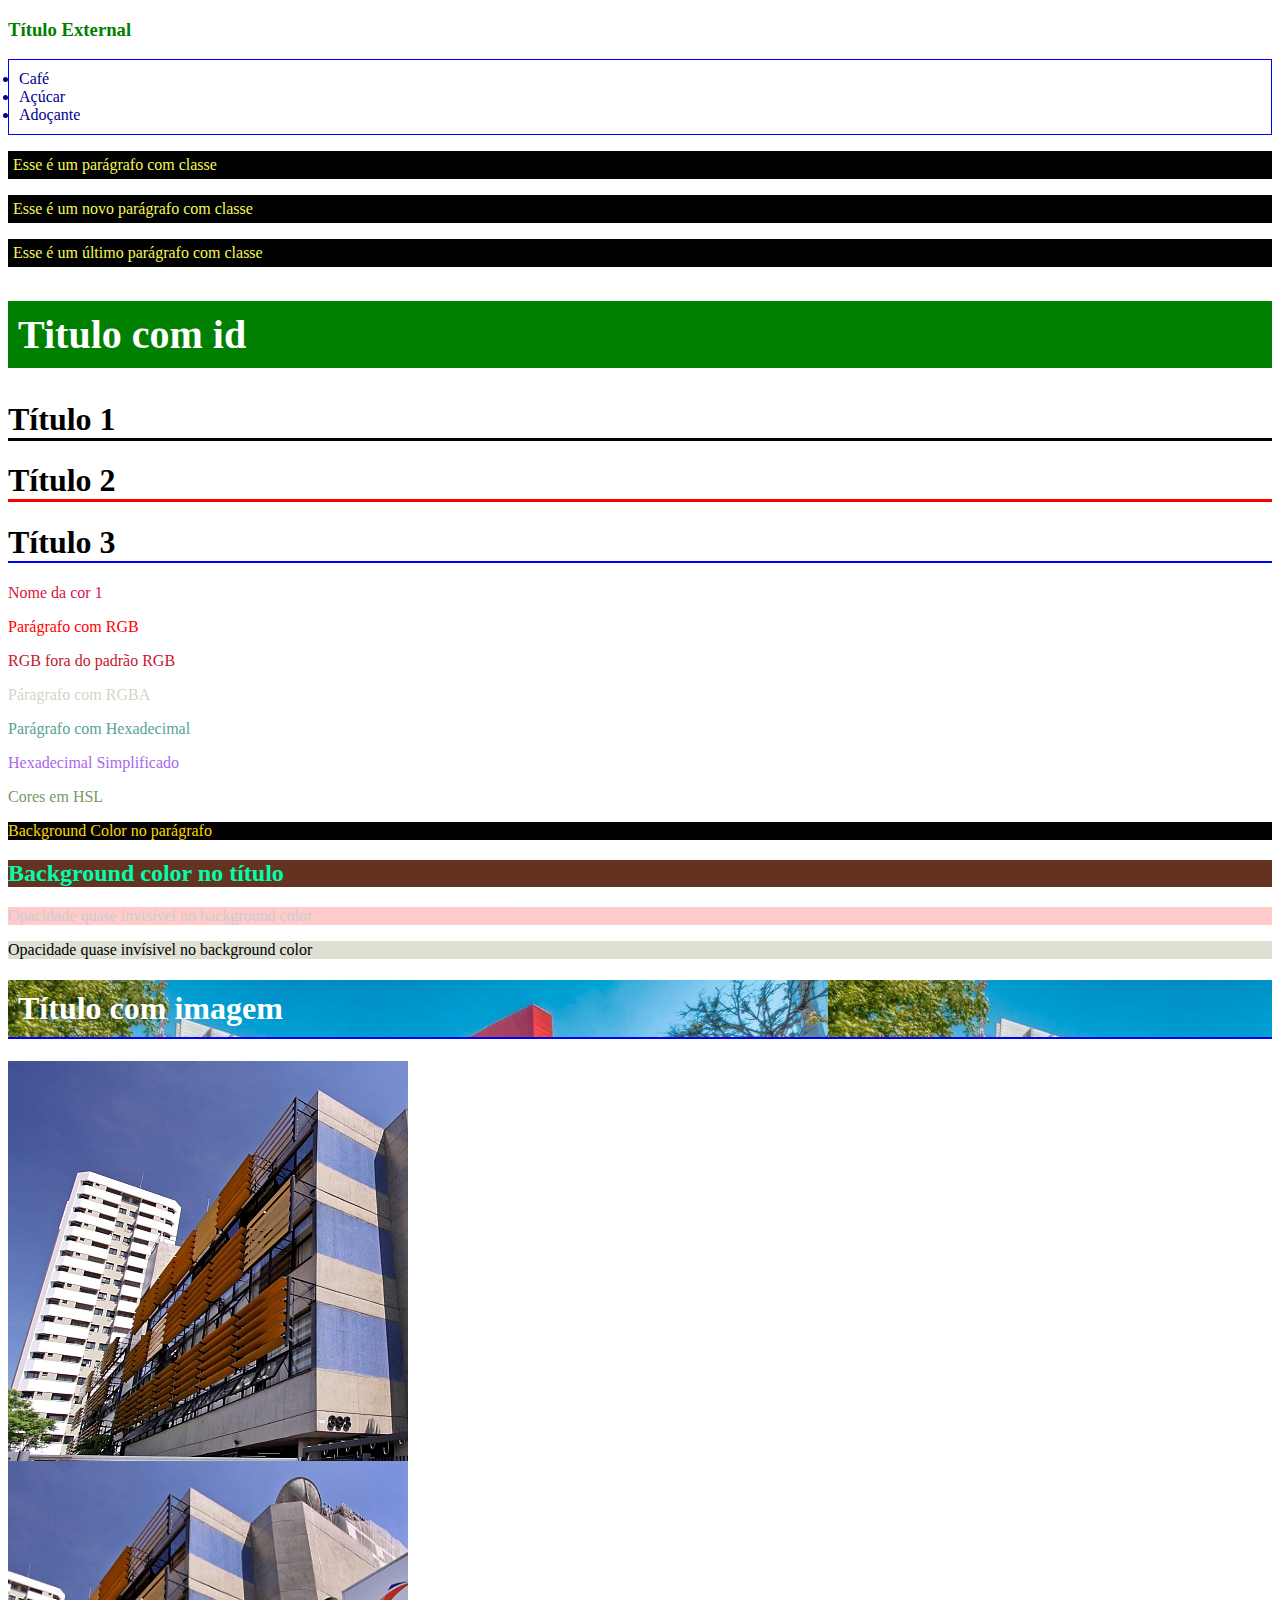
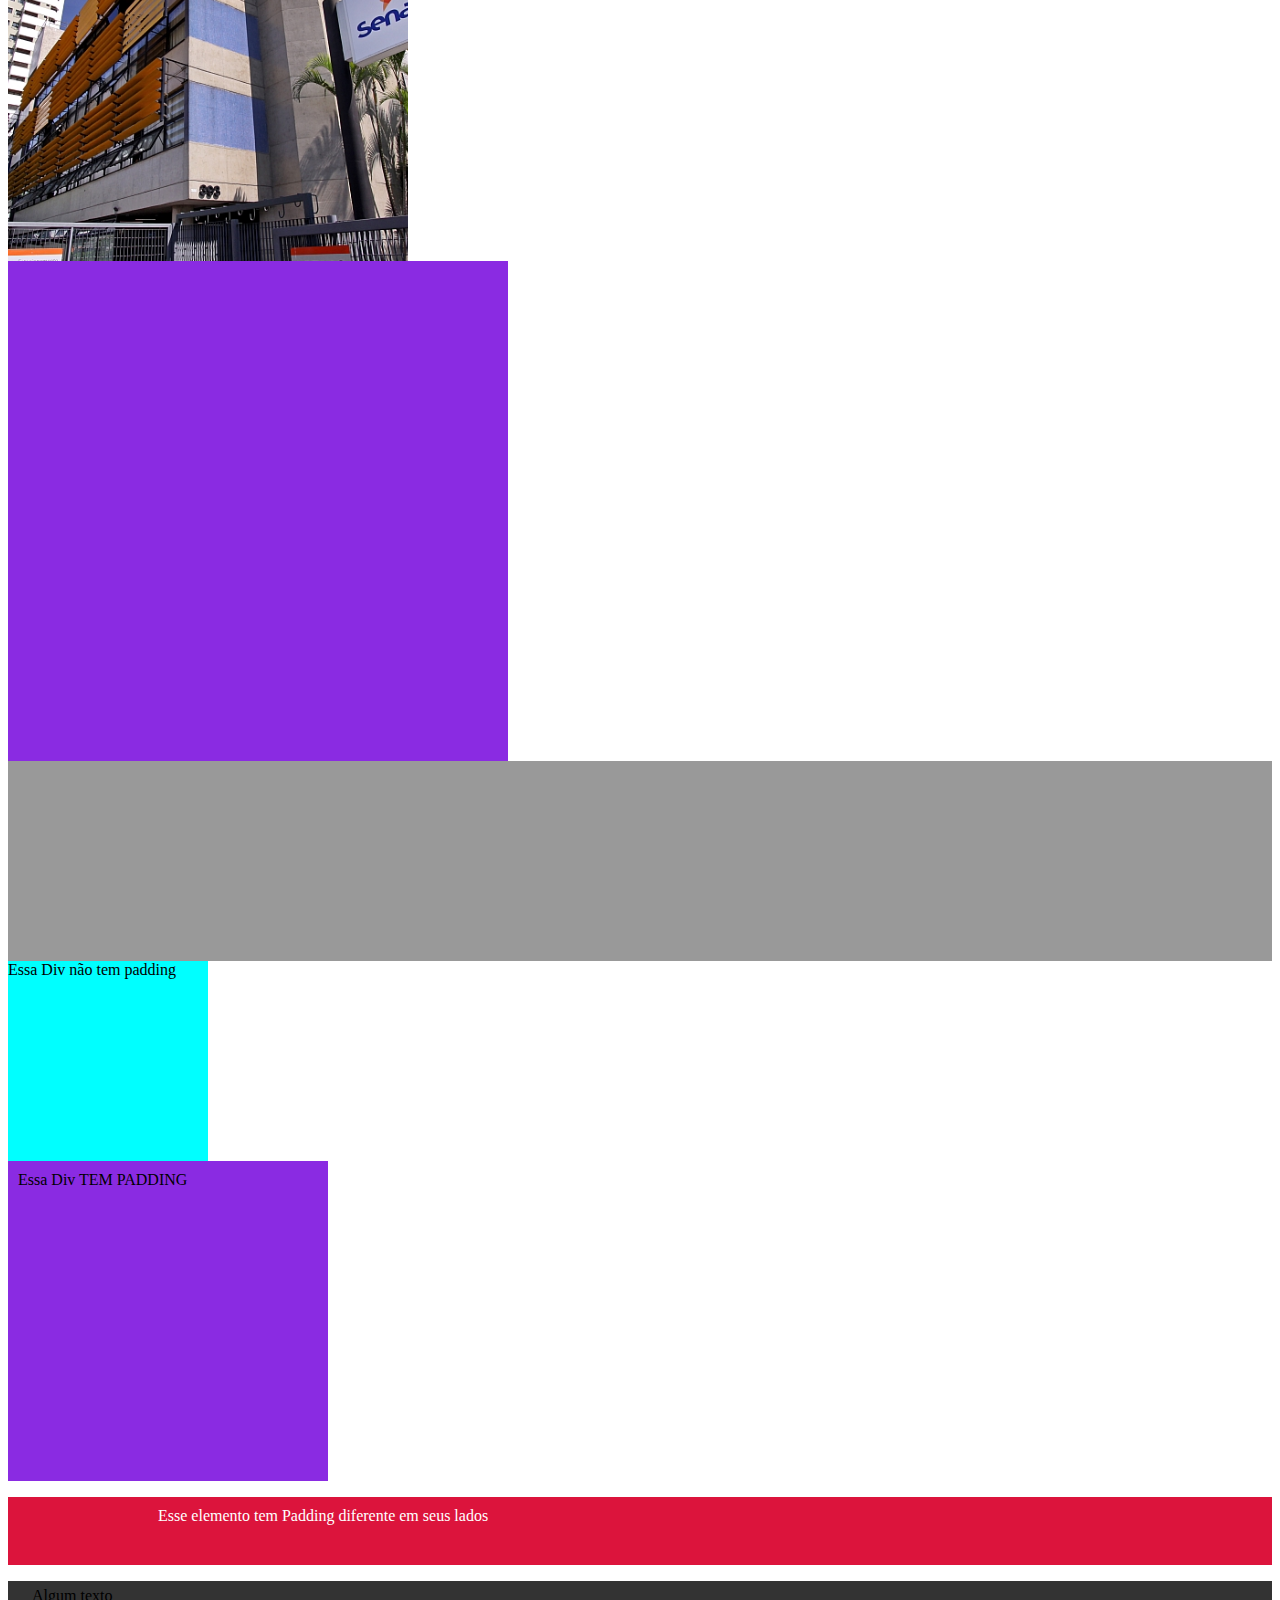
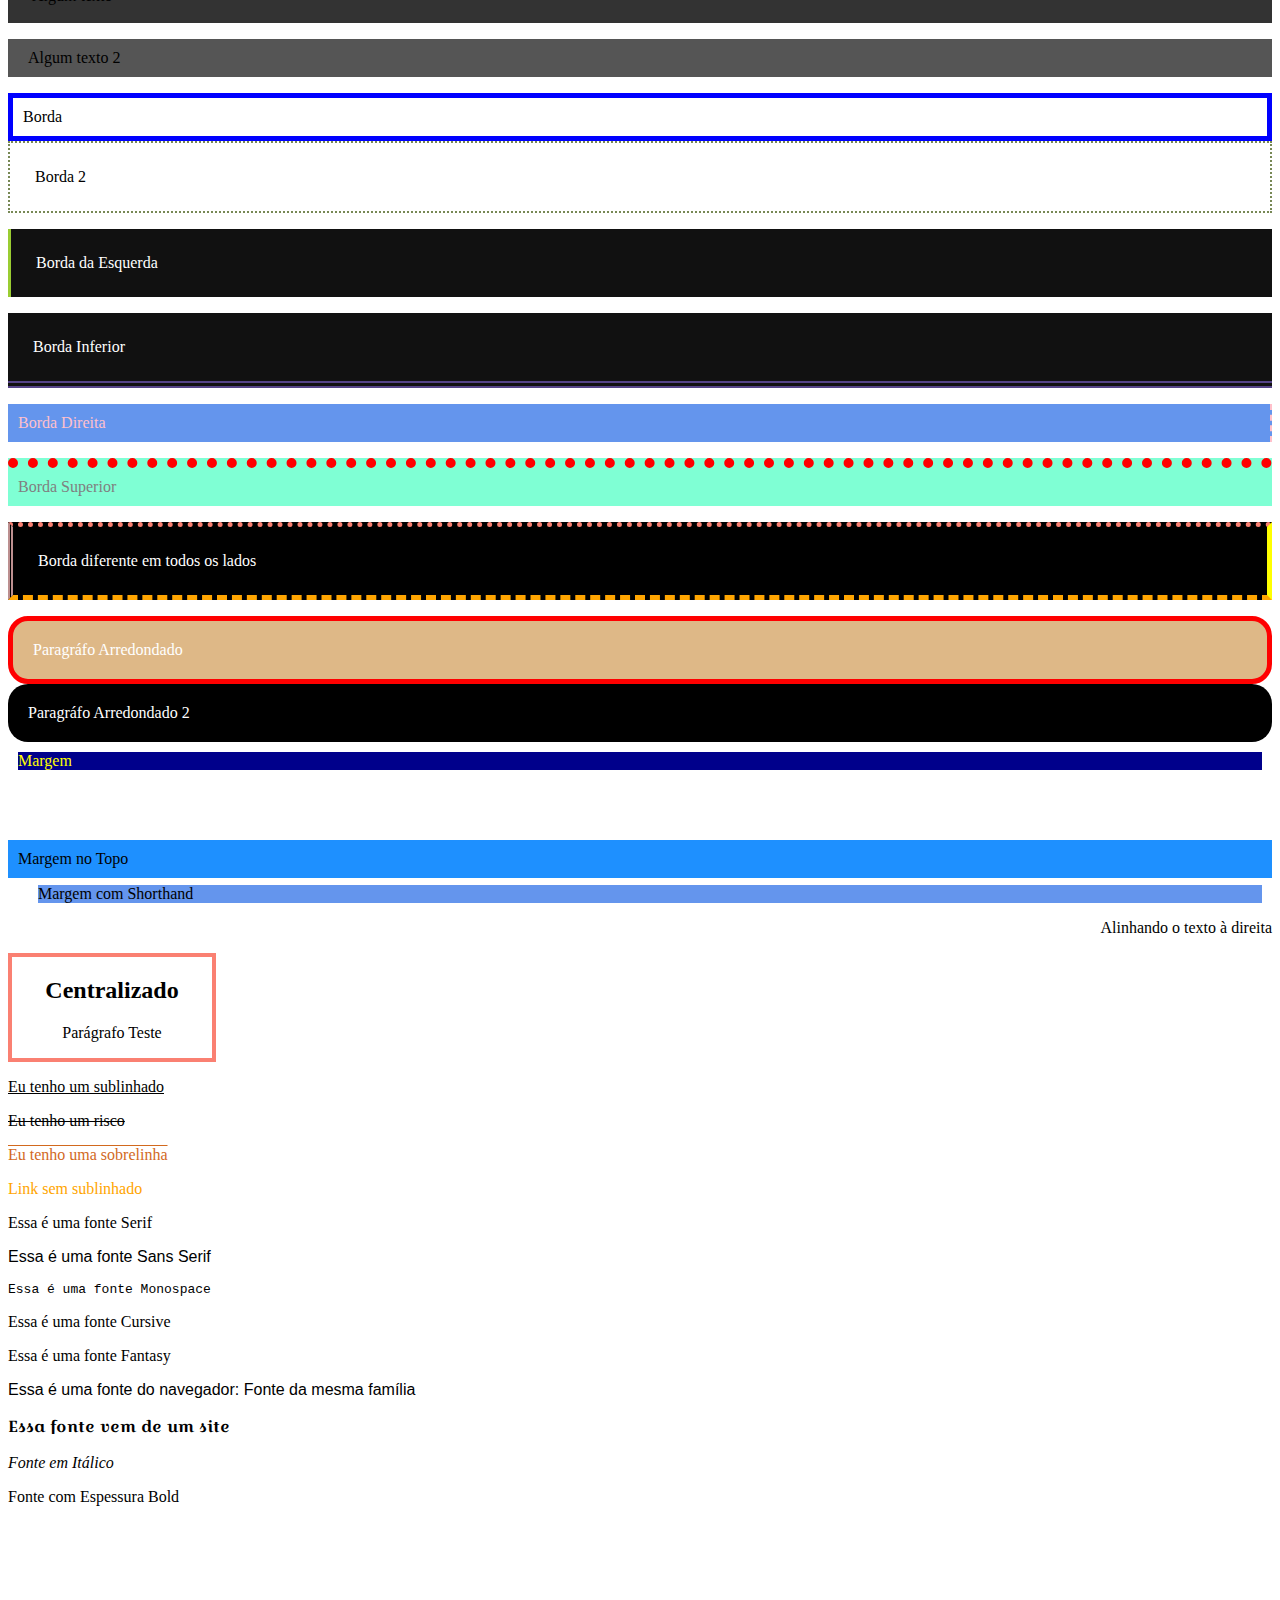
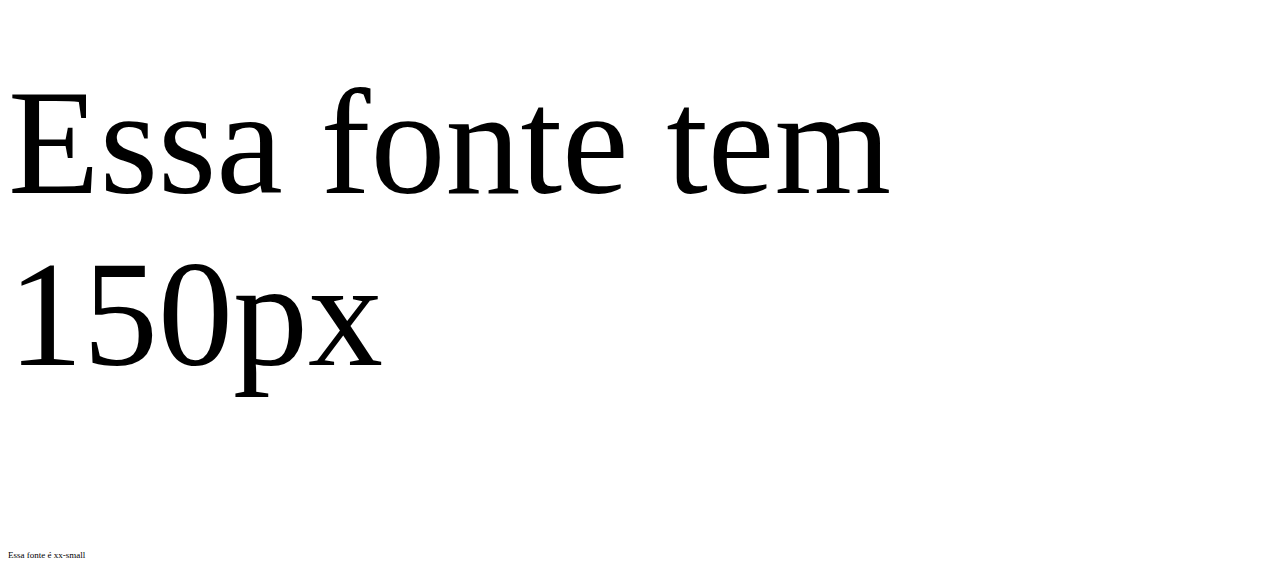
==== senac/essencial-b/index.html @ fd41ca26 ""htmlcss"" ====
<!DOCTYPE html>
<html lang="pt-br">
<head>
    <meta charset="UTF-8">
    <meta name="viewport" content="width=device-width, initial-scale=1.0">
    <title>Teste CSS</title>
    <link rel="stylesheet" type="text/css" href="./css/styles.css" />
</head>
<body>
    <h3>Título External</h3>

    <ul>
        <li>Café</li>
        <li>Açúcar</li>
        <li>Adoçante</li>
    </ul>

    <!-- Classe -->
    <p class="Paragrafo">Esse é um parágrafo com classe</p>
    <p class="Paragrafo">Esse é um novo parágrafo com classe</p>
    <p class="Paragrafo">Esse é um último parágrafo com classe</p>

    <!-- Id -->
    <h2 id="titulo-com-id">Titulo com id</h2>

    <!-- Regra de Ordem -->
    <h1 id="id-titulo" class="class-titulo">Título 1</h1>
    <h1 class="class-titulo">Título 2</h1>
    <h1>Título 3</h1>

    <!-- Nome das Cores -->
    <p class="color-name">Nome da cor 1</p>

    <!-- Cores RGB -->
    <p class="rgb">Parágrafo com RGB</p>
    <p class="rgb-misturado">RGB fora do padrão RGB</p>

    <!-- RGBA -->
    <p class="rgba">Páragrafo com RGBA</p>

    <!-- Hexadecimal -->
    <p class="hex">Parágrafo com Hexadecimal</p>
    <p class="hex-simplificado">Hexadecimal Simplificado</p>

    <!-- HSL -->
    <p class="hsl">Cores em HSL</p>

    <!-- Background color -->
    <p class="backgroundcolor">Background Color no parágrafo</p>
    <h2 class="bg-2">Background color no título</h2>

    <!-- Opacidade no Bckground Color -->
    <div class="bg-com-opacidade">
        <p>Opacidade quase invisível no background color</p>
    </div>

    <div class="bg-com-opacidade-2">
        <p>Opacidade quase invísivel no background color</p>
    </div>

    <!-- Background Image -->
     <h1 class="bgimage">Título com imagem</h1>

     <!-- Centralizar Background Image -->
      <div class="bgimg-naocentral"></div>
      <div class="bgimg-central"></div>

      <!-- Altura e Largura -->
       <div class="altura-largura"></div>
       <div class="altura-largura-nova"></div>

       <!-- Padding -->
        <div class="sem-padding">Essa Div não tem padding</div>
        <div class="com-padding">Essa Div TEM PADDING</div>

        <!-- Padding por lados -->
        <p class="padding-lados">Esse elemento tem Padding diferente em seus lados </p>

        <!-- Shorthand Properties / Propriedades Abreviadas-->
         <p class="shorthand-padding">Algum texto</p>
         <p class="shorthand-padding-2">Algum texto 2</p>


         <!-- Border -->
          <div class="border">Borda</div>
          <div class="border-2">Borda 2</div>

          <!-- Borda individual por lados -->
           <p class="borda-esquerda">Borda da Esquerda</p>
           <p class="borda-inferior">Borda Inferior</p>
           <p class="borda-direita">Borda Direita</p>
           <p class="borda-superior">Borda Superior</p>

           <!-- Borda diferente em todos os lados ao mesmo tempo -->
            <p class="borda-total">Borda diferente em todos os lados</p>


            <!-- Borda Arredondada -->
             <div class="paragrafo-arredondado">Paragráfo Arredondado</div>
             <div class="paragrafo-arredondado-2">Paragráfo Arredondado 2</div>

             <!-- Margem -->
              <div class="margem">Margem</div>
              <div class="margem-no-topo">Margem no Topo</div>
              <div class="margem-diferenciada">Margem com Shorthand</div>

<!-- Alinhamento de Texto -->
 <p class="alinhamento-direita">Alinhando o texto à direita</p>
 <div class="centralizar-container">
    <h2>Centralizado</h2>
    <p>Parágrafo Teste</p>
 </div>

 <!-- Decoração de Texto -->
  <p class="underline">Eu tenho um sublinhado</p>
  <p class="line-through">Eu tenho um risco</p>
  <p class="overline">Eu tenho uma sobrelinha</p>
  <a href="#" class="remove-underline">Link sem sublinhado</a>

  <!-- Fontes -->
   <!-- Dica: segurar SHIFT + ALT + Seta para baixo do teclado, copia a linha de cima e cola embaixo -->

<p class="fonte-serif">Essa é uma fonte Serif</p>
<p class="fonte-sans-serif">Essa é uma fonte Sans Serif</p>
<p class="fonte-monospace">Essa é uma fonte Monospace</p>
<p class="fonte-cursive">Essa é uma fonte Cursive</p>
<p class="fonte-fantasy">Essa é uma fonte Fantasy</p>
<p class="outra-fonte">Essa é uma fonte do navegador: Fonte da mesma família</p>

<!-- Importando fonte do Google -->
 <p class="trazer-fonte">Essa fonte vem de um site</p>

<!-- Estilo de fonte -->
<p class="italica">Fonte em Itálico</p>

<!-- Espessura da Fonte -->
<p class="bold">Fonte com Espessura Bold</p>

<!-- Tamanho da Fonte -->
<p class="tamanho-150px">Essa fonte tem 150px</p>
<p class="xx-small">Essa fonte é xx-small</p>

</body>

</html>
---- senac/essencial-b/css/styles.css ----
@import url('https://fonts.googleapis.com/css2?family=Croissant+One&display=swap');

h3{
    color: green;
}

ul{
    border: 1px solid blue;
    padding: 10px;
}

li{
color: darkblue;
}

/* Classe */
.Paragrafo{
    background-color: #000000;
    color: rgb(245, 248, 83);
    padding: 5px;
}

/* Id */
#titulo-com-id{
    background-color: green;
    color: #ffffff;
    padding: 10px;
    font-size: 40px;
}

/* Regra de Ordem */

h1{
    border-bottom: 2px solid blue;
}

.class-titulo{
    border-bottom: 3px solid red;
}

#id-titulo{
    border-bottom: 3px solid black;
}

/* Nome das cores */
.color-name{
    color: crimson;
}

/* Cores RGB */

.rgb{
    color: rgb(255,0,0);
}

.rgb-misturado{
    color: rgb(199, 21, 47);
}

.rgba{
    color: rgba(100, 99, 45, 0.3);
}

/* Hexadecimal */

.hex{
    color: #55a398;
}

.hex-simplificado{
    color: #a6e;
}

/* HSL */

.hsl{
    color: hsl(100, 20%, 50%);
}


/* Background color */

.backgroundcolor{
    background-color: #000;
    color: gold;
}

.bg-2{
    background-color: rgb(100, 50, 33);
    color: #00ffaa;
}

/* Opacidade no Background Color */
.bg-com-opacidade{
    background-color: red;
    opacity: 0.2;
}

/* Resolvendo o erro da opacidade na cor da letra */
.bg-com-opacidade-2{
    background-color: rgba(90, 100, 40, 0.2);
    color: black;
}

/* Background Image */

.bgimage{
    background-image: url(../img/masp-sp.jpg);
    color: white;
    padding: 10px;
}

/* Centralizar Background image */
/* aqui estou aplicando regra de estilo
para dois elementos de uma só vez */

.bgimg-naocentral, .bgimg-central{
background-image: url(../img/Senac-LargoTreze.jpg);
height: 400px;
width: 400px;
}

.bgimg-central{
    background-position: center;
    background-size: cover;
}

/* Altura e Largura */
.altura-largura{
    height: 500px;
    width: 500px;
    background-color: blueviolet;
}

.altura-largura-nova{
    height: 200px;
    background-color: #999;
}


/* Padding */
.sem-padding{
    background-color: aqua;
    padding: none;
    width: 200px;
    height: 200px;
}

.com-padding{
    background-color: blueviolet;
    width: 300px;
    height: 300px;
    padding: 10px;
}

/* Padding por lados */
.padding-lados{
    background-color: crimson;
    color: #fff;
    padding-top: 10px;
    padding-left: 150px;
    padding-right: 5px;
    padding-bottom: 40px;
}

/* Shorthand Padding */

.shorthand-padding{
    background-color: #333;
    padding: 6px 12px 18px 24px;
}

.shorthand-padding-2{
    background-color: #555;
    padding: 10px 20px; /* é o mesmo que padding: 10px 20px 10px 20px */

}


/* Border */
.border{
    border: 5px solid blue;
    padding: 10px;
}

.border-2{
    border: 2px dotted #785;
    padding: 25px;
}

/* Borda individual por lados */
.borda-esquerda{
    background-color: #111;
    color: #fff;
    padding: 25px;
    border-left: 3px solid yellowgreen;
}

.borda-inferior{
    background-color: #111;
    color: #fff;
    padding: 25px;
    border-bottom: 7px double #548;
}

.borda-direita{
    background-color: cornflowerblue;
    color: pink;
    padding: 10px;
    border-right: 2px dashed pink;
}

.borda-superior{
    background-color: aquamarine;
    color: #808080;
    padding: 10px;
    border-top: 10px dotted red;
}

/* Borda diferente em todos os lados ao mesmo tempo */
.borda-total{
    background-color: #000;
    color: white;
    padding: 25px;
    border-top: 5px dotted salmon;
    border-right: 5px solid yellow;
    border-bottom: 5px dashed orange;
    border-left: 5px double rosybrown;
}

/* Borda Arredondada */
.paragrafo-arredondado{
    background-color: burlywood;
    color: white;
    padding: 20px;
    border: 5px solid red;
    border-radius: 20px;
}

.paragrafo-arredondado-2{
    background-color: #000;
    color: white;
    padding: 20px;
    border-radius: 20px;
}

/* Margem */
.margem{
    background-color: darkblue;
    color: yellow;
    margin: 10px;
}

.margem-no-topo{
    background-color: dodgerblue;
    padding: 10px;
    margin-top: 70px;
}

.margem-diferenciada{
    background-color: cornflowerblue;
    margin: 7px 10px 9px 30px;
}

/* Alinhamento de Texto */
.alinhamento-direita{
    text-align: right;
}

.centralizar-container{
    border: 4px solid salmon;
    width: 200px;
    text-align: center;
}

/* Decoração de Texto */
.underline{
    text-decoration: underline;
}

.line-through{
    text-decoration: line-through;
}

.overline{
    text-decoration: overline;
    color: chocolate;
}

.remove-underline{
    color: orange;
    text-decoration: none;
}

/* Fontes */
.fonte-serif{
    font-family: serif;
}

.fonte-sans-serif{
    font-family: sans-serif;
}

.fonte-monospace{
    font-family: monospace;
}

.fonte-cursive{
    font-family: cursive;
}

.fonte-fantasy{
    font-family: fantasy;
}

.outra-fonte{
    font-family: Arial, Helvetica, sans-serif;
}

/* O link da fonte importada vai sempre no topo do arquivo CSS */
.trazer-fonte{
    font-family: 'Croissant One';
}

/* Estilo de Fonte */
.italica{
    font-style: italic;
}

/* Espessura da fonte */
.bold{
    /* font-weight: bold; 
    posso usar o item de cima ou uma espessura de 100 a 900 */
    font-weight: 500;
}

/* Tamanho da fonte */
.tamanho-150px{
    font-size: 150px;
}

.xx-small{
    font-size: xx-small;
}
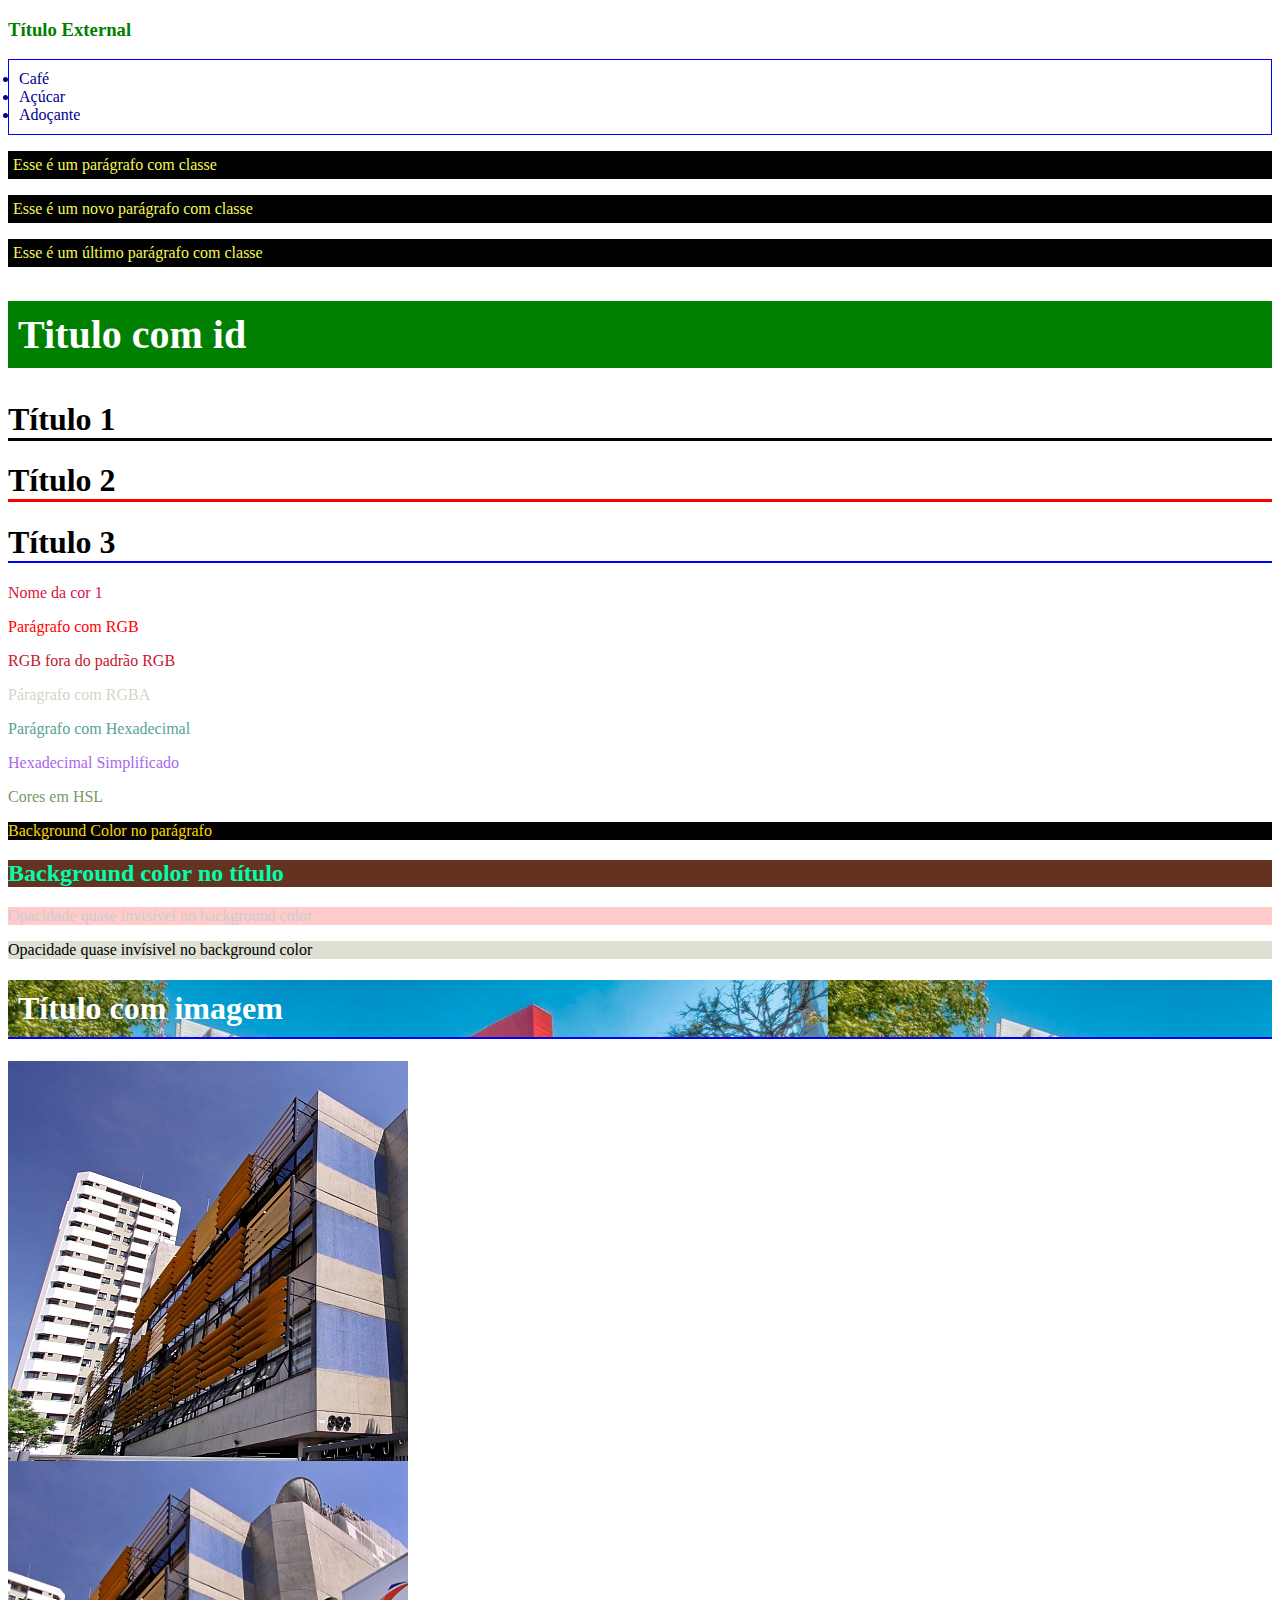
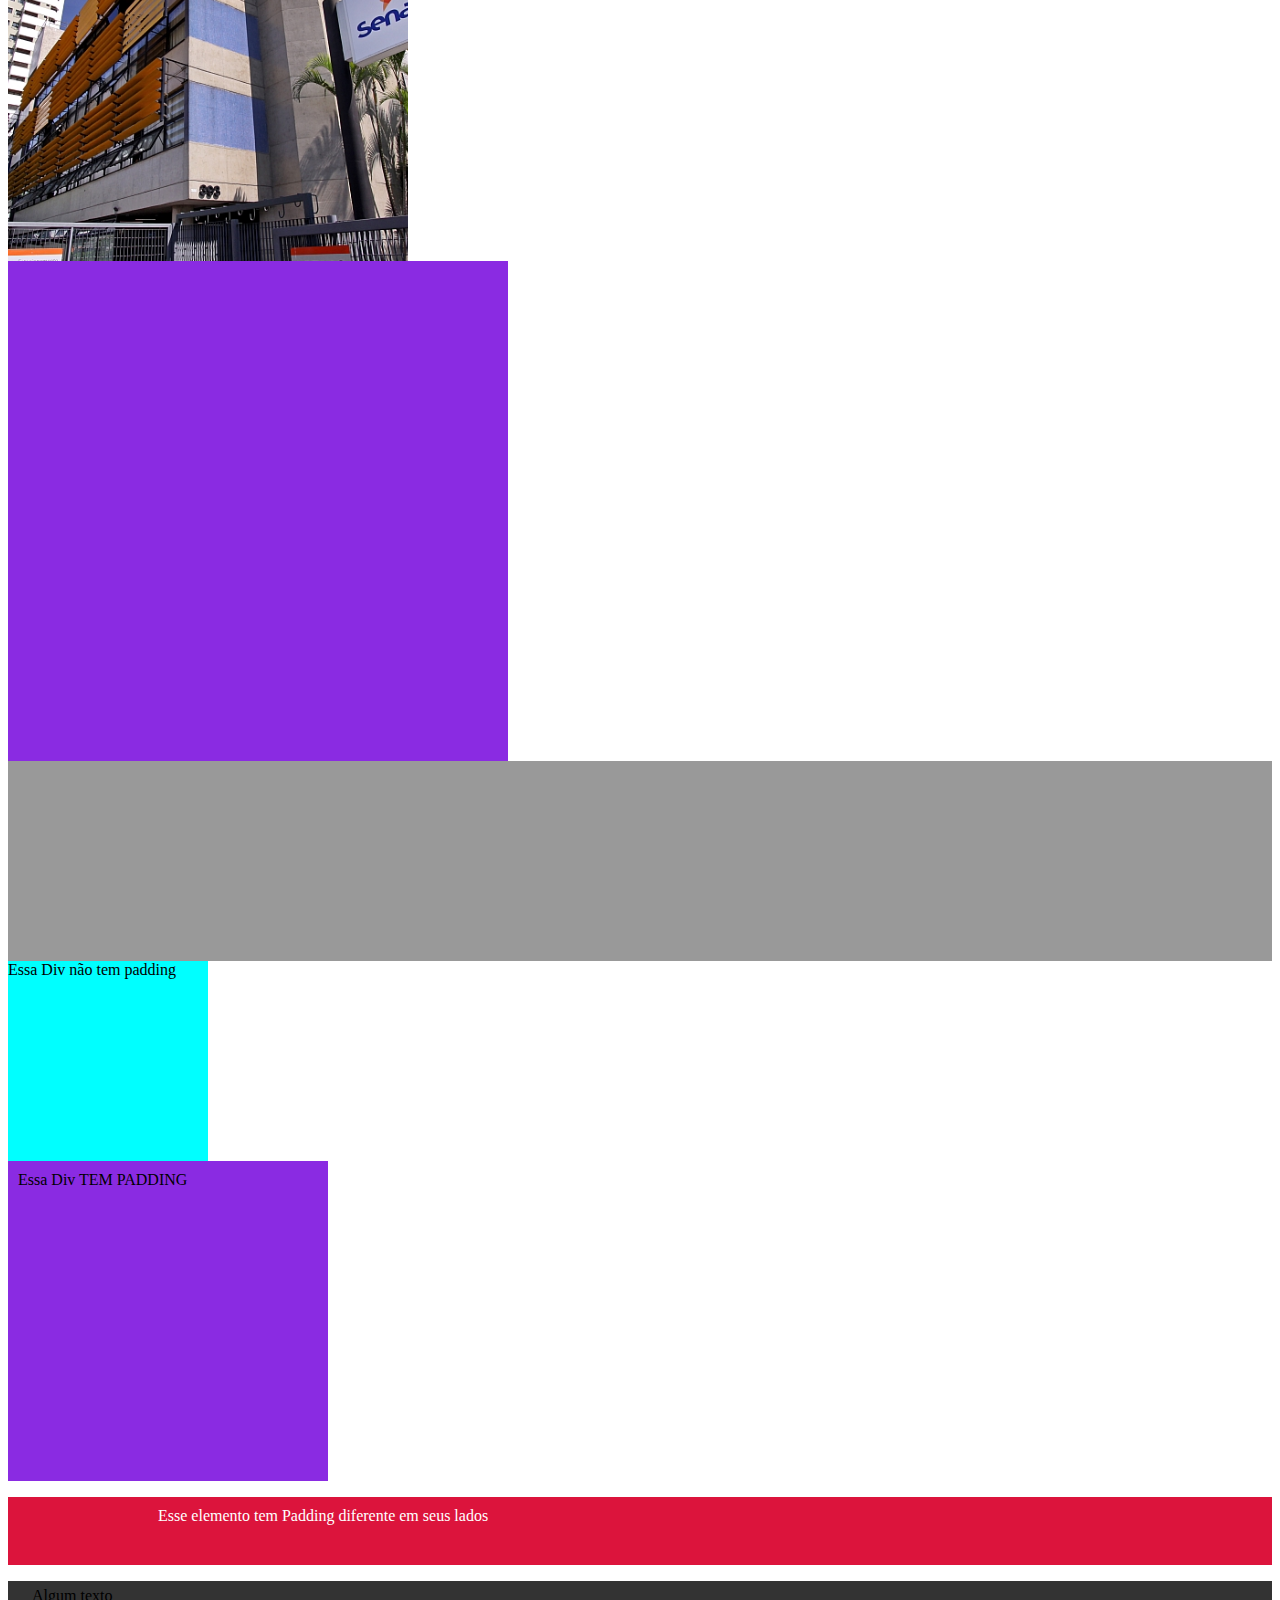
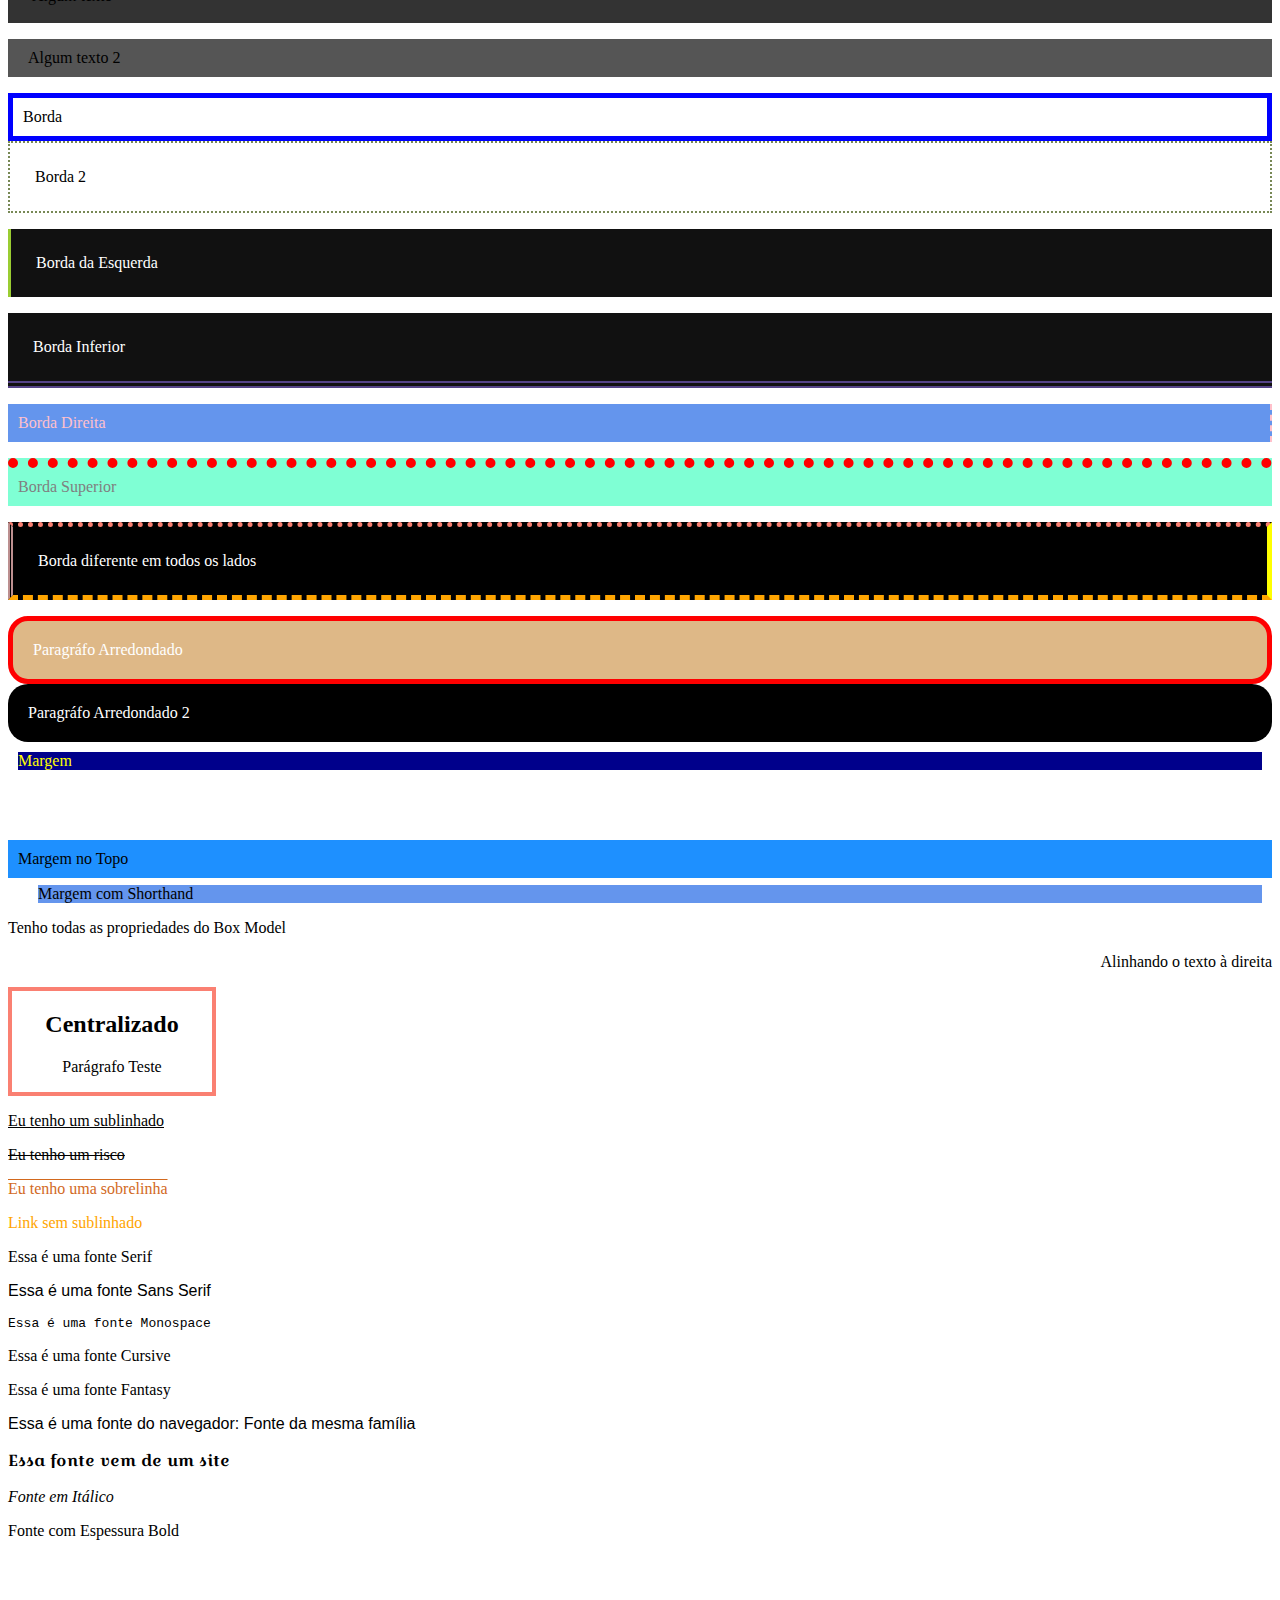
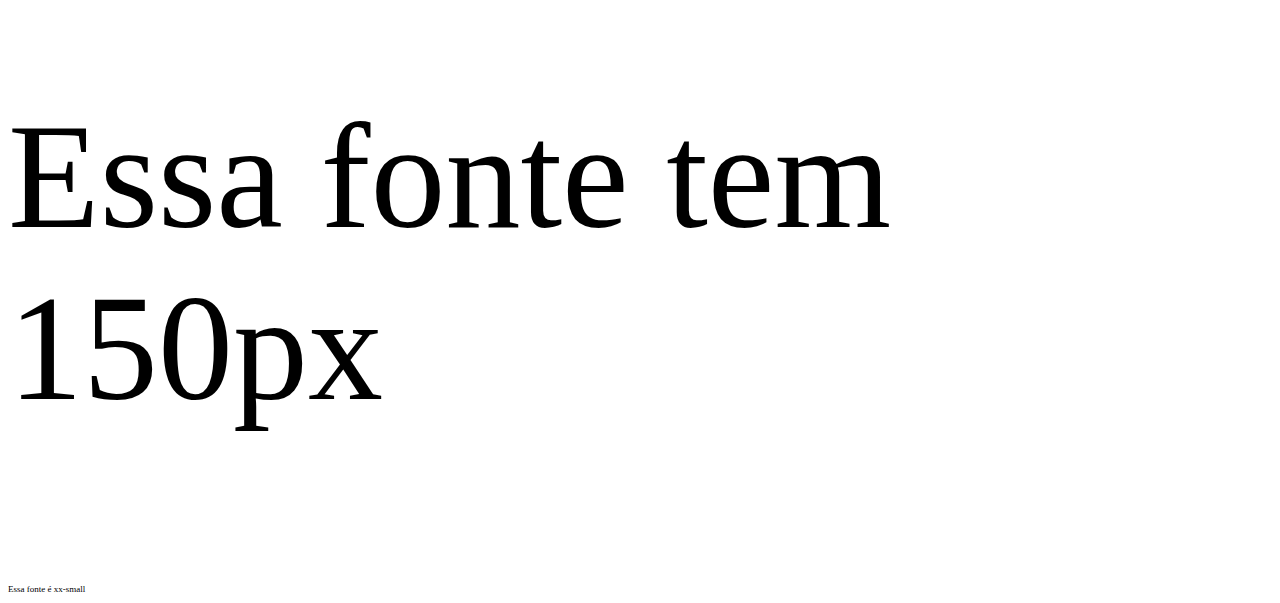
==== commit 4834f5db: "box model juntos" ====
--- a/senac/essencial-b/index.html
+++ b/senac/essencial-b/index.html
@@ -104,6 +104,11 @@
               <div class="margem-no-topo">Margem no Topo</div>
               <div class="margem-diferenciada">Margem com Shorthand</div>
 
+    <!-- Box Model -- Juntos -->
+               <div class="box-model">
+                <p>Tenho todas as propriedades do Box Model</p>
+               </div>
+
 <!-- Alinhamento de Texto -->
  <p class="alinhamento-direita">Alinhando o texto à direita</p>
  <div class="centralizar-container">
@@ -142,4 +147,4 @@
 
 </body>
 
-</html>+</html>
